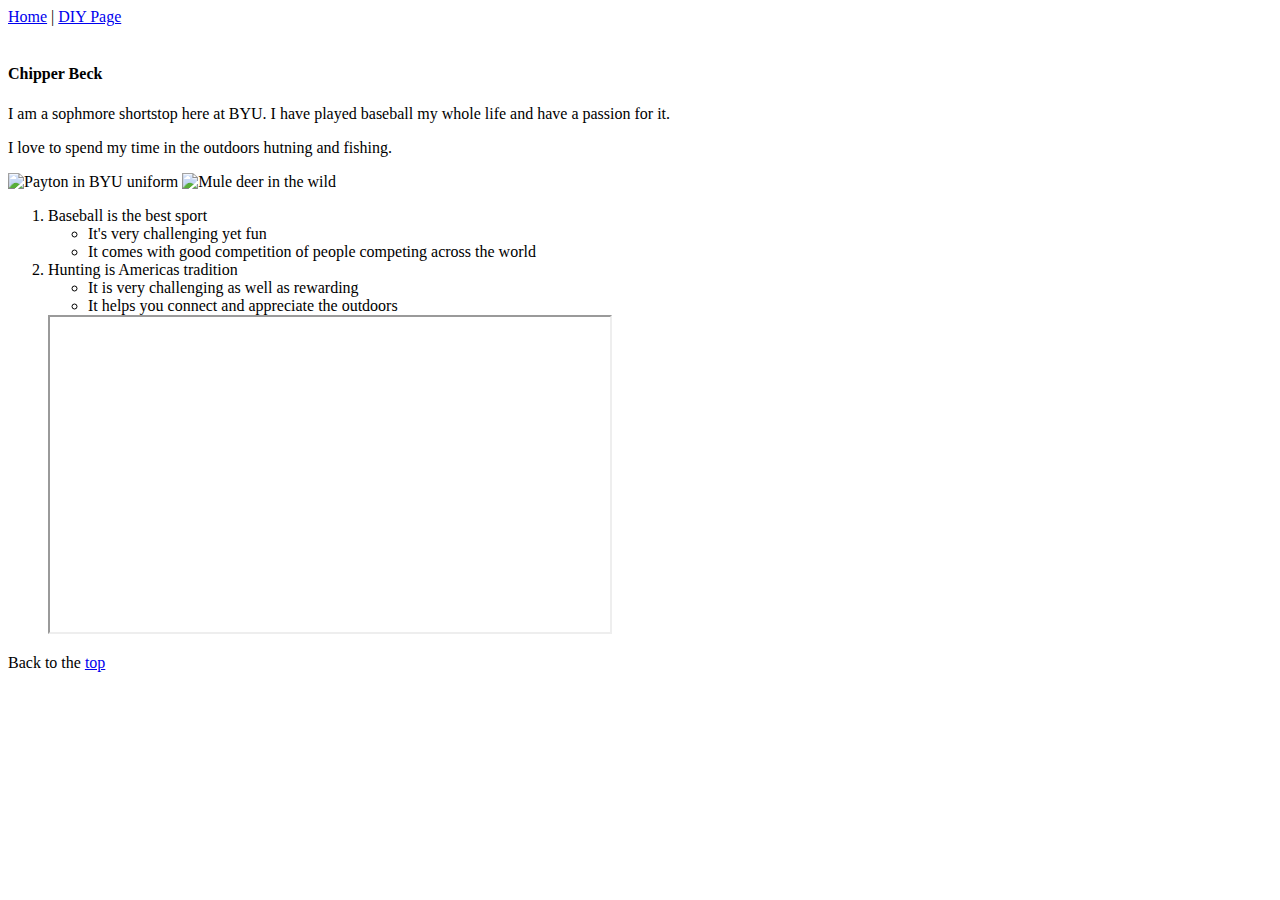
==== diy.html @ c3e26161 "Add files via upload" ====
<!--

Chipper Beck

201

12/6/2023

-->

<!DOCTYPE html>

<html lang="en">

<head>

<meta charset="UTF-8">

<meta name="viewport" content="width=device-width, initial-scale=1.0">

<title>DIY Page</title>

<link rel="stylesheet" href="../startbootstrap-grayscale-gh-pages/css/stylesdiy.css">

</head>

<body>

<a href="../startbootstrap-grayscale-gh-pages/index.html" id="top">Home</a> |


<a href="#">DIY Page</a><br><br>

<h4> Chipper Beck
</h4>

<p>I am a sophmore shortstop here at BYU. I have played baseball my whole life and have a passion for it. </p>
<p> I love to spend my time in the outdoors hutning and fishing.</p>
<!-- 
<p class="box1">This paragraph is for <span class="bold box1">demonstration</span> purposes.</p>

<p class="box1 box2">This paragraph is for <span class="bold box1 box2">demonstration</span> purposes.</p>

<p class="box1 box2 box3">This paragraph is for <span class="bold box1 box2 box3">demonstration</span> purposes.</p> -->

<img src="../startbootstrap-grayscale-gh-pages/assets/img/elk.jpg" alt="Payton in BYU uniform">

<img src="../startbootstrap-grayscale-gh-pages/assets/img/BYU Baseball.jpg" alt="Mule deer in the wild">

<ol>

<li>Baseball is the best sport

<ul>

<li>It's very challenging yet fun</li>

<li>It comes with good competition of people competing across the world</li>

</ul>

</li>

<li>Hunting is Americas tradition

<ul>

<li>It is very challenging as well as rewarding</li>

<li>It helps you connect and appreciate the outdoors</li>

</ul>

</li>

<iframe width="560" height="315" src="https://www.youtube.com/embed/FBmqaGGdwnk" allowfullscreen></iframe>

</ol>

Back to the <a href="#top">top</a>

</body>

</html>
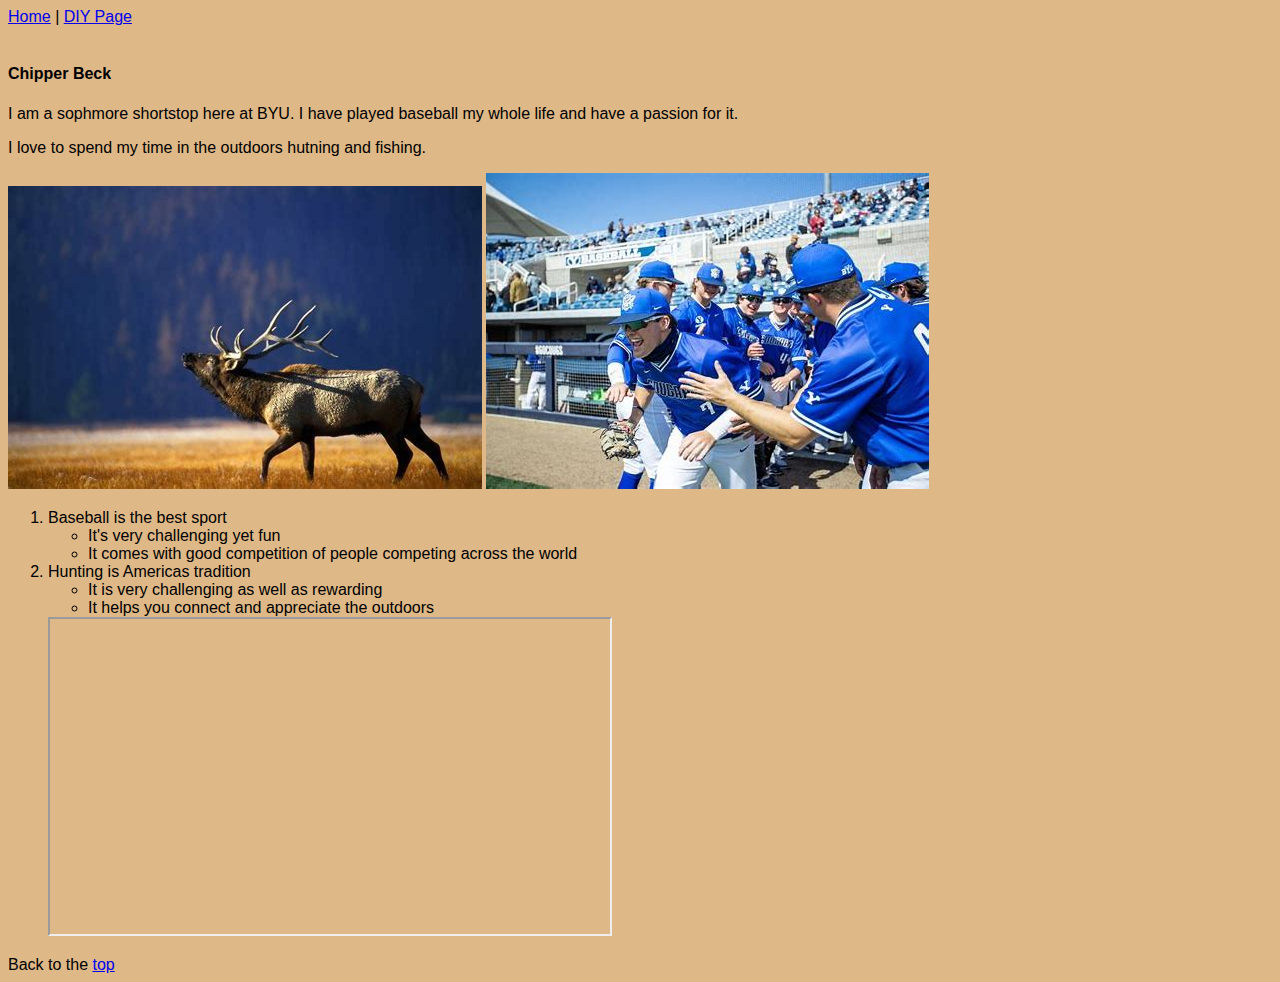
==== commit 468e5269: "Update diy.html" ====
--- a/diy.html
+++ b/diy.html
@@ -20,13 +20,13 @@
 
 <title>DIY Page</title>
 
-<link rel="stylesheet" href="../startbootstrap-grayscale-gh-pages/css/stylesdiy.css">
+<link rel="stylesheet" href="css/stylesdiy.css">
 
 </head>
 
 <body>
 
-<a href="../startbootstrap-grayscale-gh-pages/index.html" id="top">Home</a> |
+<a href="index.html" id="top">Home</a> |
 
 
 <a href="#">DIY Page</a><br><br>
@@ -43,9 +43,9 @@
 
 <p class="box1 box2 box3">This paragraph is for <span class="bold box1 box2 box3">demonstration</span> purposes.</p> -->
 
-<img src="../startbootstrap-grayscale-gh-pages/assets/img/elk.jpg" alt="Payton in BYU uniform">
+<img src="assets/img/elk.jpg" alt="Payton in BYU uniform">
 
-<img src="../startbootstrap-grayscale-gh-pages/assets/img/BYU Baseball.jpg" alt="Mule deer in the wild">
+<img src="assets/img/BYU Baseball.jpg" alt="Mule deer in the wild">
 
 <ol>
 
@@ -77,8 +77,10 @@
 
 </ol>
 
+  <div class='tableauPlaceholder' id='viz1702344092017' style='position: relative'><noscript><a href='#'><img alt='Story 1 ' src='https:&#47;&#47;public.tableau.com&#47;static&#47;images&#47;Ex&#47;ExploreAirlineDataFINALSueGrist2017-06-05&#47;Story1&#47;1_rss.png' style='border: none' /></a></noscript><object class='tableauViz'  style='display:none;'><param name='host_url' value='https%3A%2F%2Fpublic.tableau.com%2F' /> <param name='embed_code_version' value='3' /> <param name='site_root' value='' /><param name='name' value='ExploreAirlineDataFINALSueGrist2017-06-05&#47;Story1' /><param name='tabs' value='no' /><param name='toolbar' value='yes' /><param name='static_image' value='https:&#47;&#47;public.tableau.com&#47;static&#47;images&#47;Ex&#47;ExploreAirlineDataFINALSueGrist2017-06-05&#47;Story1&#47;1.png' /> <param name='animate_transition' value='yes' /><param name='display_static_image' value='yes' /><param name='display_spinner' value='yes' /><param name='display_overlay' value='yes' /><param name='display_count' value='yes' /><param name='language' value='en-US' /></object></div>                <script type='text/javascript'>                    var divElement = document.getElementById('viz1702344092017');                    var vizElement = divElement.getElementsByTagName('object')[0];                    vizElement.style.width='1175px';vizElement.style.height='890px';                    var scriptElement = document.createElement('script');                    scriptElement.src = 'https://public.tableau.com/javascripts/api/viz_v1.js';                    vizElement.parentNode.insertBefore(scriptElement, vizElement);                </script>
+
 Back to the <a href="#top">top</a>
 
 </body>
 
-</html>+</html>
--- a/css/stylesdiy.css
+++ b/css/stylesdiy.css
@@ -0,0 +1,61 @@
+body{
+    background-color: burlywood;
+    font-family: Verdana, Geneva, Tahoma, sans-serif;
+}
+
+.common {
+    /* background-color: #cccccc; */
+    border: 2px solid white;
+    position: absolute;
+}
+
+.header {
+    top: 5px;
+    left: 5px;
+    right: 5px;
+    height: 100px;
+    z-index: 2;
+    border-bottom: solid 1px gray;
+}
+.leftmenu {
+    top: 114px;
+    left: 5px;
+    width: 100px;
+    bottom: 39px;
+    z-index: 1;
+    padding-top: 40px;
+    border-right: solid 1px gray;
+}
+
+.mainbody {
+    top: 114px;
+    left: 114px;
+    right: 114px;
+    bottom: 39px;
+    padding-right: 5px;
+}
+
+.rightmenu {
+    top: 114px;
+    right: 5px;
+    width: 100px;
+    bottom: 39px;
+    border-left: solid 1px gray;
+    padding-left: 5px;
+}
+
+.footer {
+    bottom: 5px;
+    left: 5px;
+    right: 5px;
+    height: 25px;
+    font-size: 8px;
+    color: #999999;
+    text-align: center;
+    padding-top: 15px;
+    position: fixed;
+}
+
+.subheader {
+    float: right;
+}
